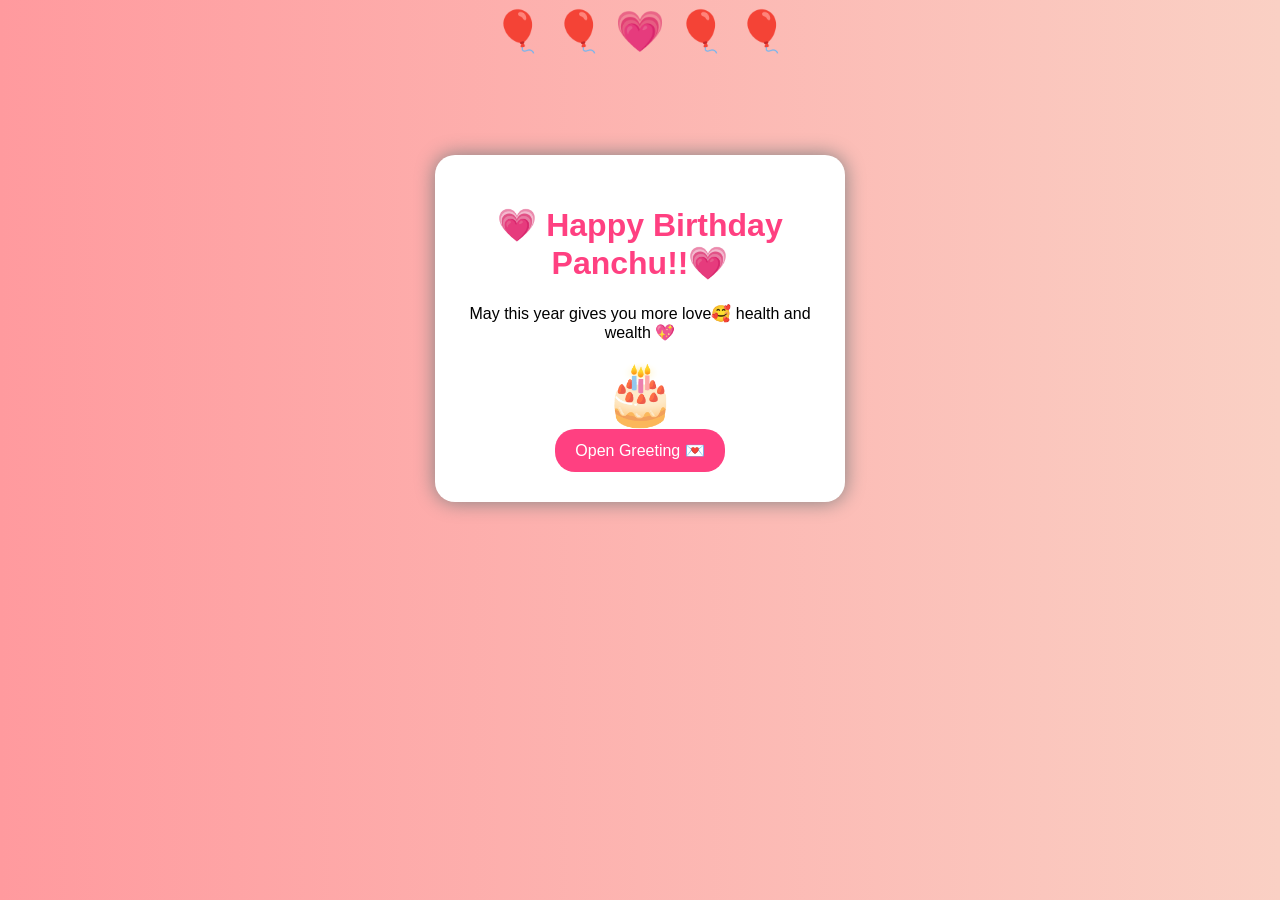
==== index.html @ e63f6a1b "Add files via upload" ====
<!DOCTYPE html>
<html>
<head>
<title>Happy Birthday Vaishali 🎂</title>
<link rel="stylesheet" href="style.css">
</head>
<body>

<audio autoplay loop>
<source src="music.mp3" type="audio/mp3">
</audio>

<div class="balloons">🎈 🎈 💗 🎈 🎈</div>

<div class="container">

<h1>💗 Happy Birthday Panchu!!💗</h1>

<p>May  this year gives you more love🥰
    health and wealth 💖</p>

<div class="cake">🎂</div>

<a href="greeting.html">
<button>Open Greeting 💌</button>
</a>

</div>

</body>
</html>
---- style.css ----
body
{
background: linear-gradient(to right, #ff9a9e, #fad0c4);
font-family: Arial;
text-align: center;
overflow: hidden;
}

.container
{
background: white;
padding: 30px;
margin: 100px auto;
width: 350px;
border-radius: 20px;
box-shadow: 0 0 20px gray;
}

h1
{
color: #ff4081;
}

button
{
background: #ff4081;
color: white;
padding: 12px 20px;
border: none;
border-radius: 20px;
font-size: 16px;
}

button:hover
{
background: #e91e63;
}

.balloons
{
font-size: 40px;
animation: float 3s infinite;
}

@keyframes float
{
0% {transform: translateY(0);}
50% {transform: translateY(-20px);}
100% {transform: translateY(0);}
}

.cake
{
font-size: 60px;
animation: bounce 1s infinite;
}

@keyframes bounce
{
0% {transform: scale(1);}
50% {transform: scale(1.2);}
100% {transform: scale(1);}
}
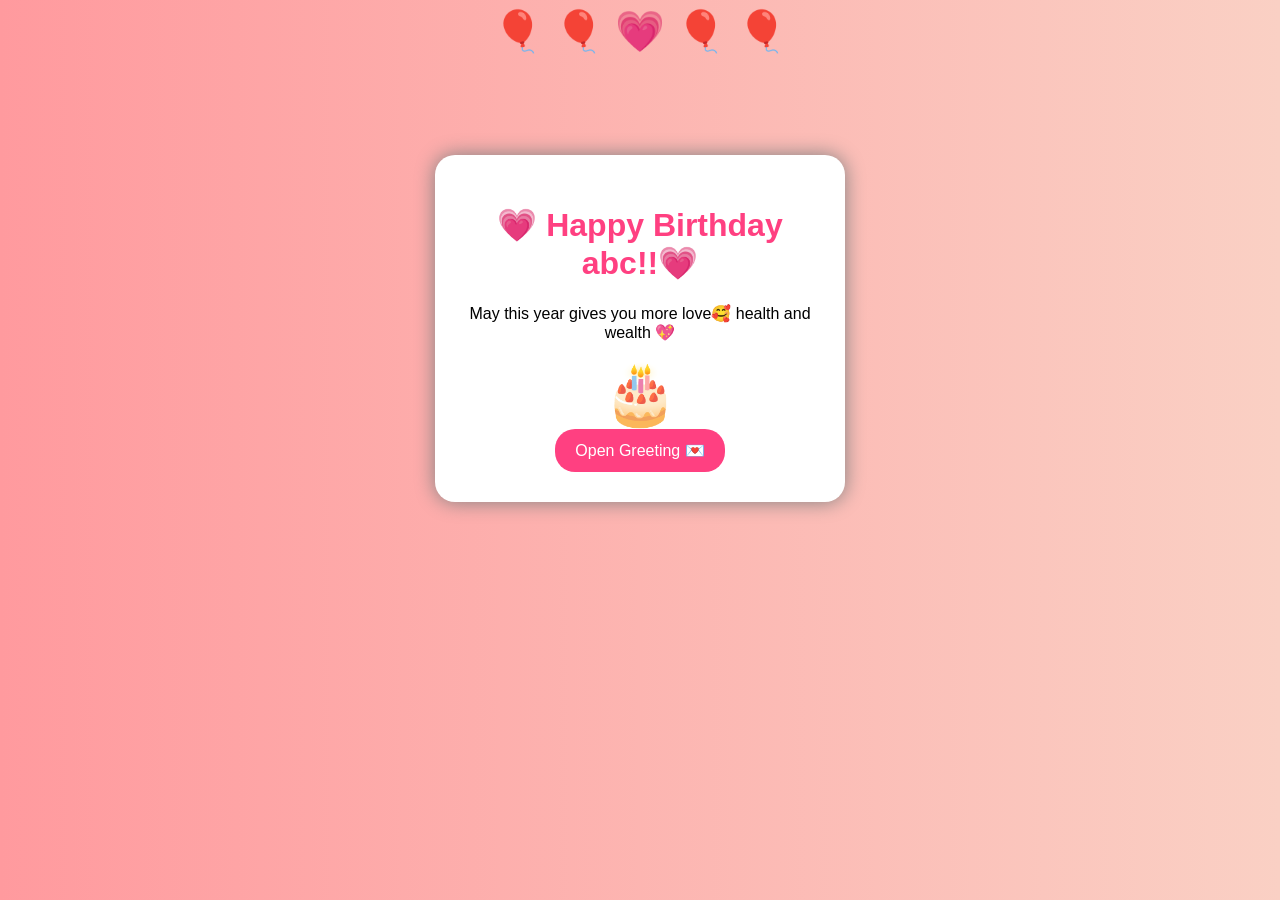
==== commit 6f93f10b: "Update index.html" ====
--- a/index.html
+++ b/index.html
@@ -1,7 +1,7 @@
 <!DOCTYPE html>
 <html>
 <head>
-<title>Happy Birthday Vaishali 🎂</title>
+<title>Happy Birthday abc 🎂</title>
 <link rel="stylesheet" href="style.css">
 </head>
 <body>
@@ -14,7 +14,7 @@
 
 <div class="container">
 
-<h1>💗 Happy Birthday Panchu!!💗</h1>
+<h1>💗 Happy Birthday abc!!💗</h1>
 
 <p>May  this year gives you more love🥰
     health and wealth 💖</p>
